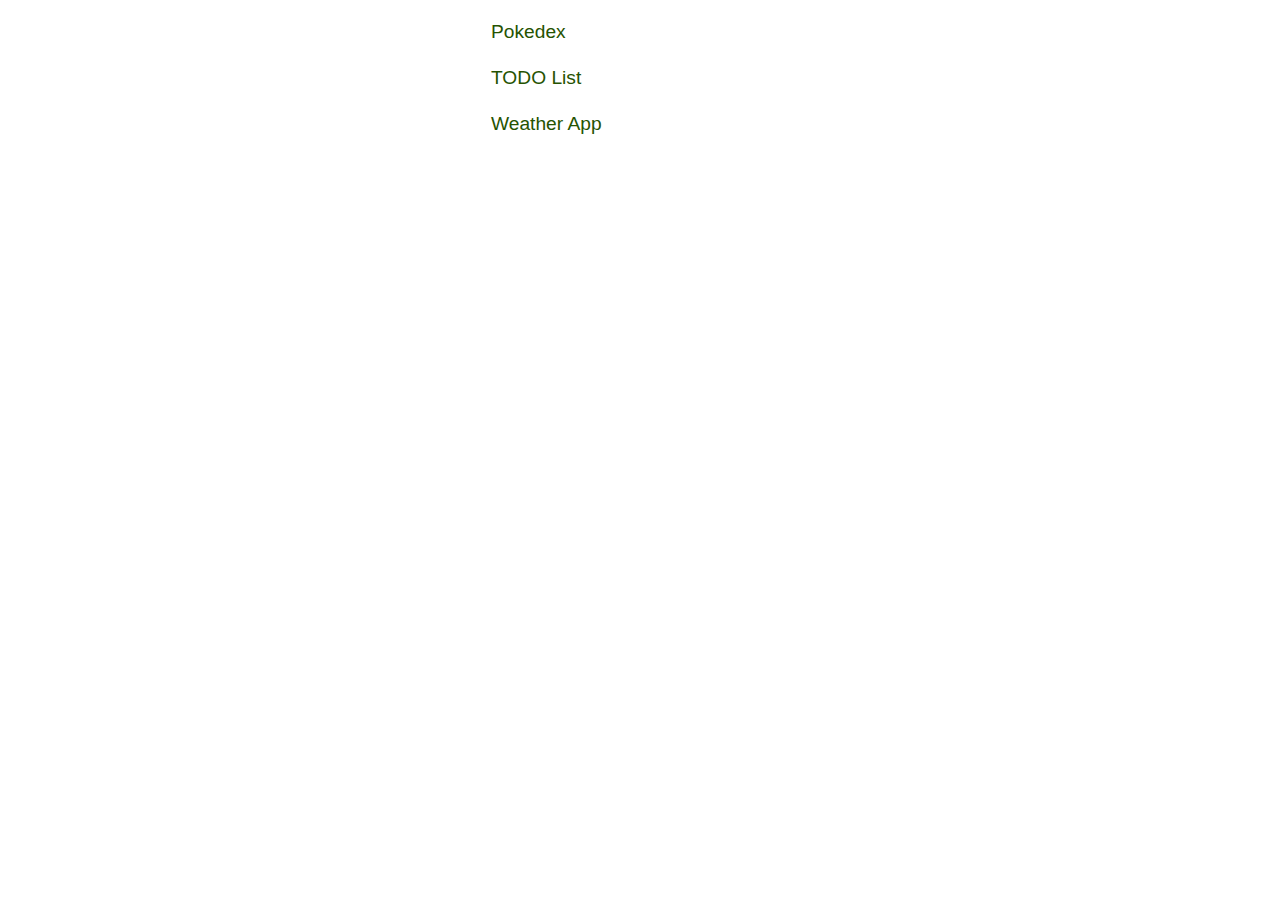
==== index.html @ 6b16fd9b "iniitial commit" ====
<!DOCTYPE html>
<html lang="en">
<head>
    <meta charset="UTF-8">
    <meta http-equiv="X-UA-Compatible" content="IE=edge">
    <meta name="viewport" content="width=device-width, initial-scale=1.0">
    <title>Portafolio Web</title>
    <link href="index.css" rel="stylesheet" type="text/css">
</head>
<body>
    <p><a href="./pokedex/index.html">Pokedex</a></p>
    <p><a href="./todo-list/index.html">TODO List</a></p>
    <p><a href="./weather-app/index.html">Weather App</a></p>
</body>
</html>
---- index.css ----
body {
    width: 300px;
    margin: 0 auto;
    font-size: 1.2rem;
    font-family: sans-serif;
  }
  
  p {
    line-height: 1.4;
  }
  
  a {
    outline: none;
    text-decoration: none;
    padding: 2px 1px 0;
  }
  
  a:link {
    color: #265301;
  }
  
  a:visited {
    color: #437A16;
  }
  
  a:focus {
    border-bottom: 1px solid;
    background: #BAE498;
  }
  
  a:hover {
    border-bottom: 1px solid;
    background: #CDFEAA;
  }
  
  a:active {
    background: #265301;
    color: #CDFEAA;
  }
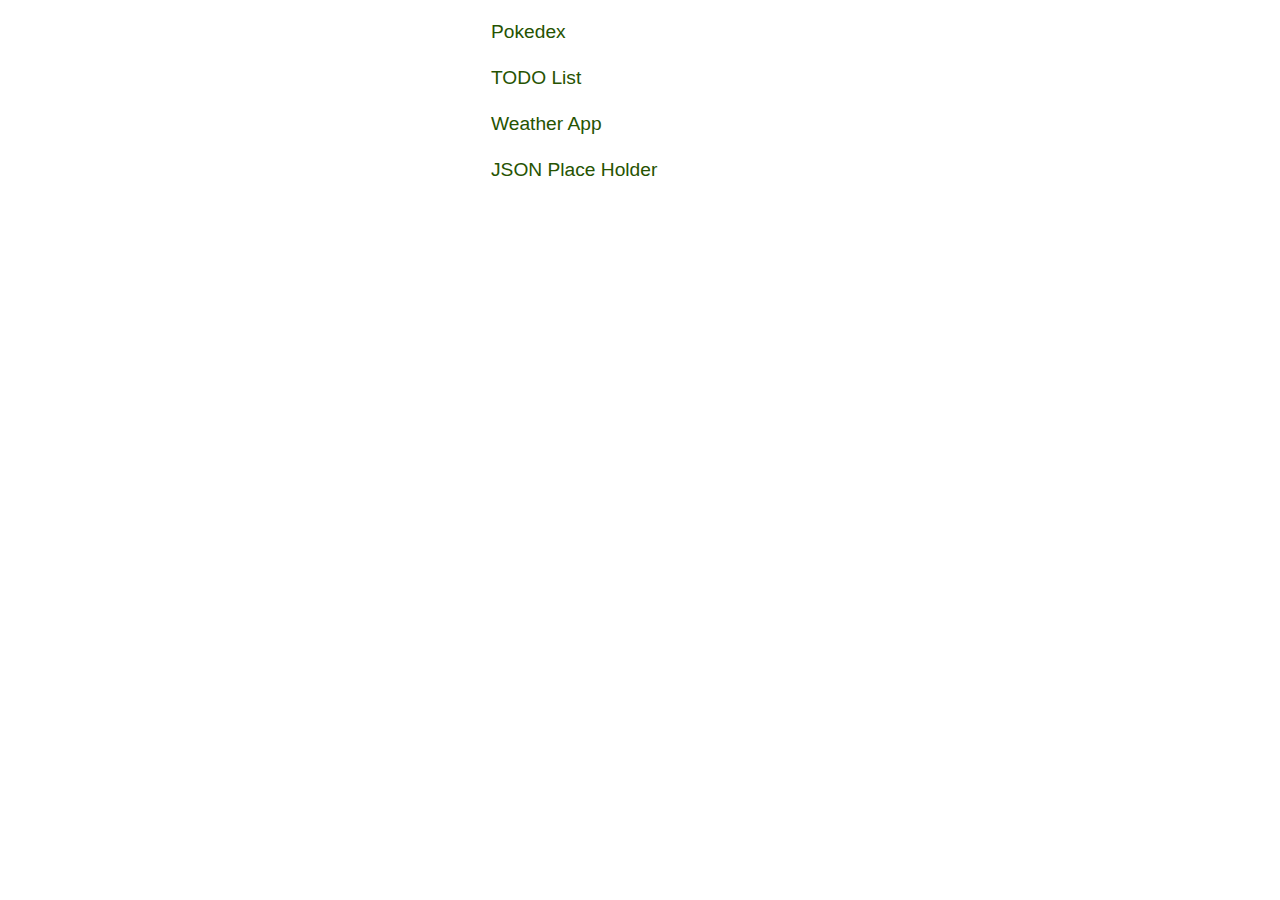
==== commit 5fa2e6f0: "add jsonplaceholde with api Fetch example" ====
--- a/index.html
+++ b/index.html
@@ -4,6 +4,7 @@
     <meta charset="UTF-8">
     <meta http-equiv="X-UA-Compatible" content="IE=edge">
     <meta name="viewport" content="width=device-width, initial-scale=1.0">
+    <meta http-equiv="Content-Security-Policy" content="upgrade-insecure-requests">
     <title>Portafolio Web</title>
     <link href="index.css" rel="stylesheet" type="text/css">
 </head>
@@ -11,5 +12,6 @@
     <p><a href="./pokedex/index.html">Pokedex</a></p>
     <p><a href="./todo-list/index.html">TODO List</a></p>
     <p><a href="./weather-app/index.html">Weather App</a></p>
+    <p><a href="./jsonplaceholder/index.html">JSON Place Holder</a></p>
 </body>
 </html>
